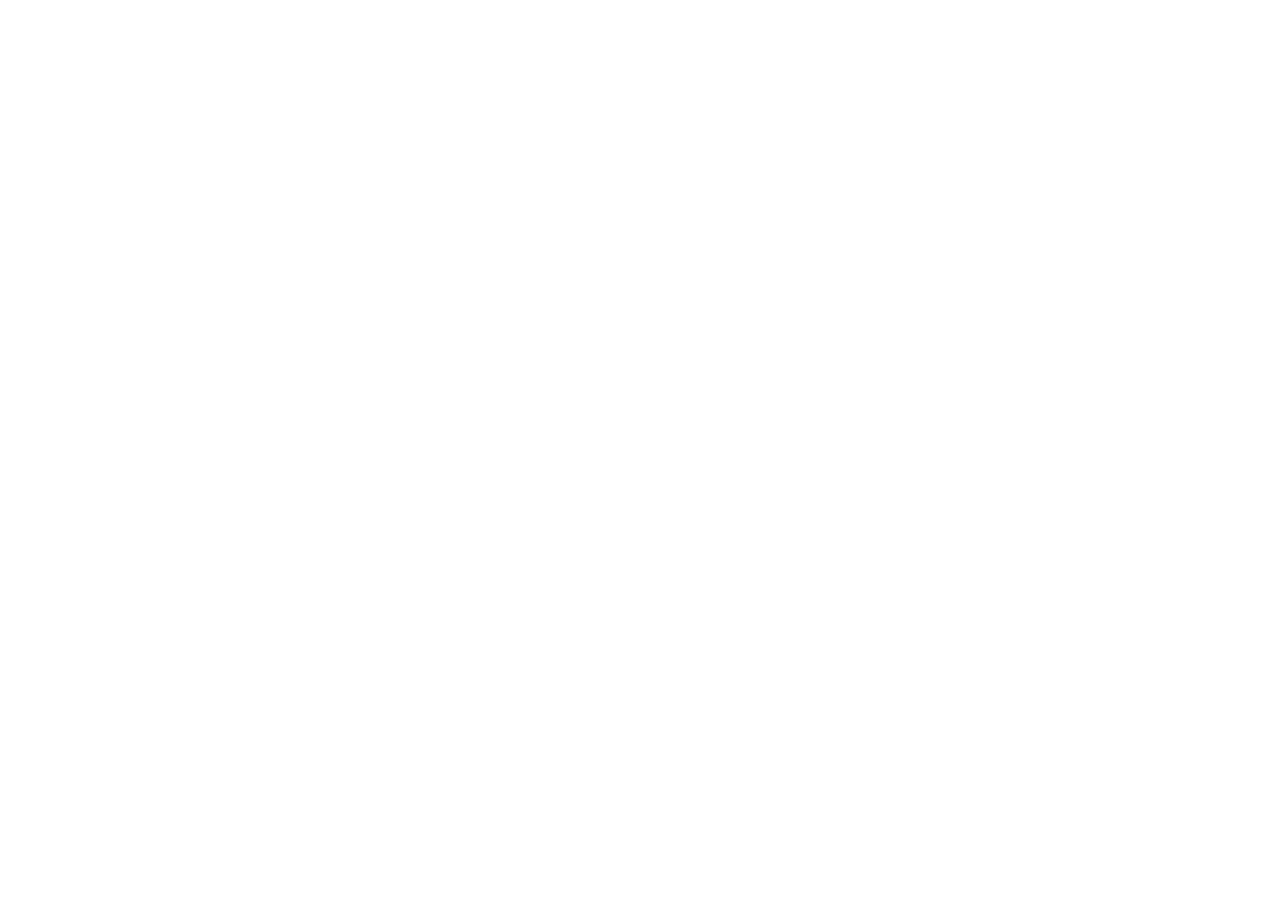
==== blog.html @ e5d5581f "message" ====
<!doctype html>
<html lang="en">

<head>
    <meta charset="utf-8">
    <meta name="viewport" content="width=device-width, initial-scale=1">
    <title>Blogs</title>
    <link href="https://cdn.jsdelivr.net/npm/bootstrap@5.2.1/dist/css/bootstrap.min.css" rel="stylesheet"
        integrity="sha384-iYQeCzEYFbKjA/T2uDLTpkwGzCiq6soy8tYaI1GyVh/UjpbCx/TYkiZhlZB6+fzT" crossorigin="anonymous">
</head>

<body>



    <script src="https://cdn.jsdelivr.net/npm/bootstrap@5.2.1/dist/js/bootstrap.bundle.min.js"
        integrity="sha384-u1OknCvxWvY5kfmNBILK2hRnQC3Pr17a+RTT6rIHI7NnikvbZlHgTPOOmMi466C8"
        crossorigin="anonymous"></script>
</body>

</html>
<!-- yes i do it  -->
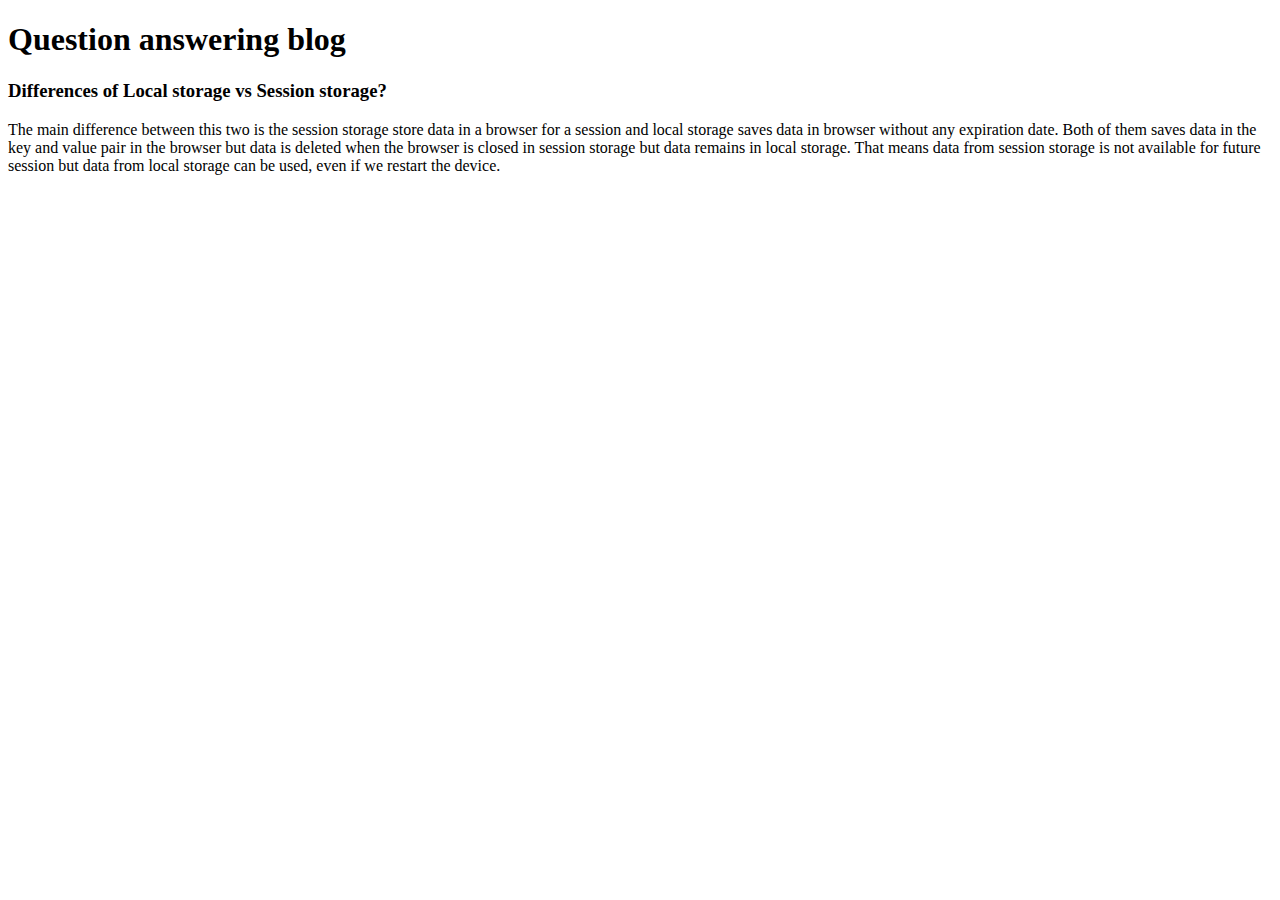
==== commit 9d322183: "blog update" ====
--- a/blog.html
+++ b/blog.html
@@ -11,6 +11,25 @@
 
 <body>
 
+    <header class="container my-4">
+        <h1 class="text-center text-primary">Question answering blog</h1>
+    </header>
+
+    <main>
+        <section class="container my-4">
+            <article>
+                <h3>Differences of Local storage vs Session storage?</h3>
+                <p>The main difference between this two is the session storage store data in a browser for a session and
+                    local storage saves data in browser without any expiration date. Both of them saves data in the key
+                    and value pair in the browser but data is deleted when the browser is closed in session storage but
+                    data remains in local storage. That means data from session storage is not available for future
+                    session but data from local storage can be used, even if we restart the device.</p>
+            </article>
+
+
+
+        </section>
+    </main>
 
 
     <script src="https://cdn.jsdelivr.net/npm/bootstrap@5.2.1/dist/js/bootstrap.bundle.min.js"
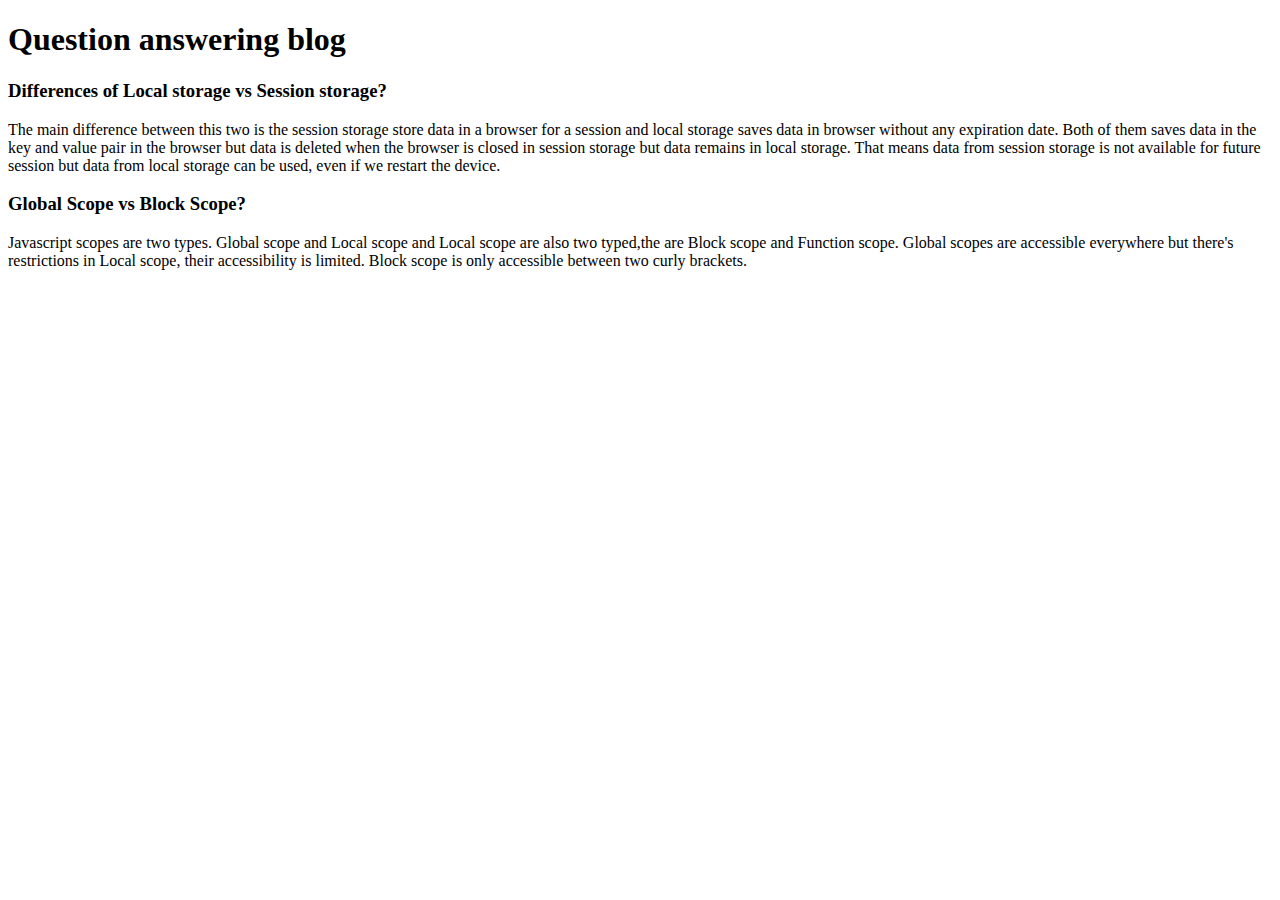
==== commit d5ff12d1: "blog-content-update" ====
--- a/blog.html
+++ b/blog.html
@@ -26,6 +26,13 @@
                     session but data from local storage can be used, even if we restart the device.</p>
             </article>
 
+            <article>
+                <h3>Global Scope vs Block Scope?</h3>
+                <p>Javascript scopes are two types. Global scope and Local scope and Local scope are also two typed,the
+                    are Block scope and Function scope. Global scopes are accessible everywhere but there's restrictions
+                    in Local scope, their accessibility is limited. Block scope is only accessible between two curly
+                    brackets.</p>
+            </article>
 
 
         </section>
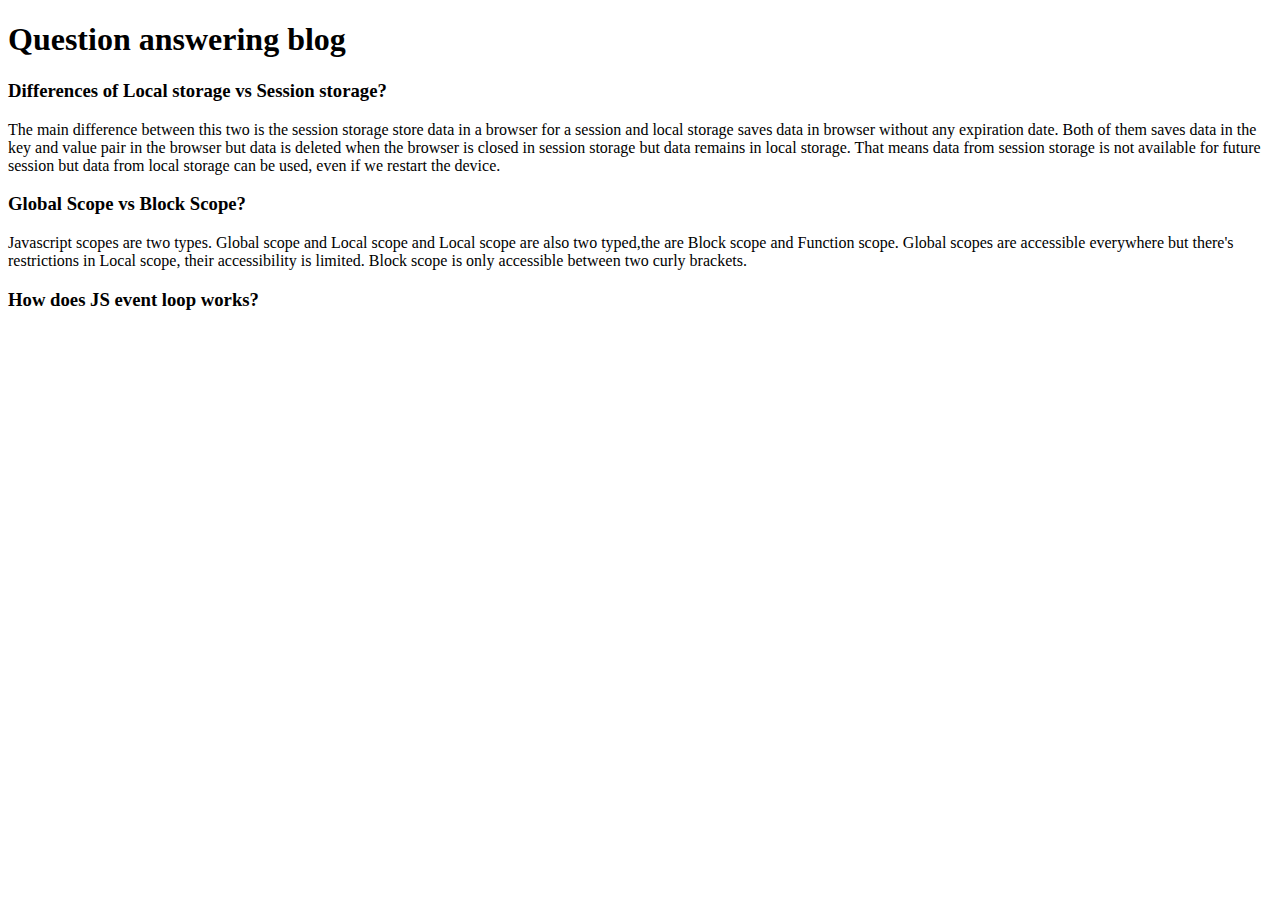
==== commit eac8ced8: "add update" ====
--- a/blog.html
+++ b/blog.html
@@ -34,6 +34,12 @@
                     brackets.</p>
             </article>
 
+            <article>
+                <h3>How does JS event loop works?</h3>
+
+            </article>
+
+
 
         </section>
     </main>
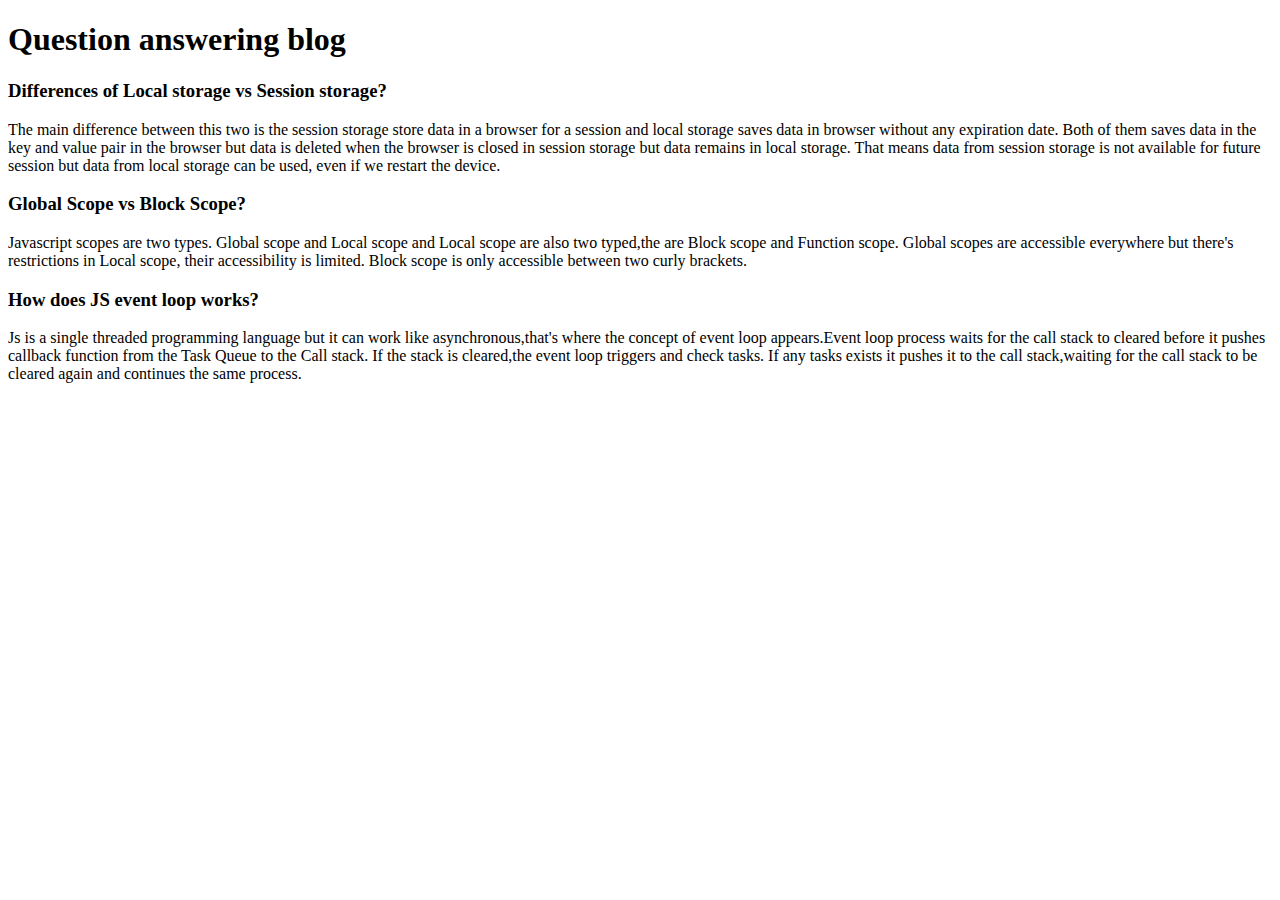
==== commit 1032e5b9: "new content update" ====
--- a/blog.html
+++ b/blog.html
@@ -36,7 +36,13 @@
 
             <article>
                 <h3>How does JS event loop works?</h3>
-
+                <p>Js is a single threaded programming language but it can work like asynchronous,that's where the
+                    concept of event loop appears.Event loop process waits for the call stack to cleared before it
+                    pushes callback
+                    function from the
+                    Task Queue to the Call stack. If the stack is cleared,the event loop triggers and check tasks. If
+                    any tasks exists it pushes it to the call stack,waiting for the call stack to be cleared again and
+                    continues the same process.</p>
             </article>
 
 
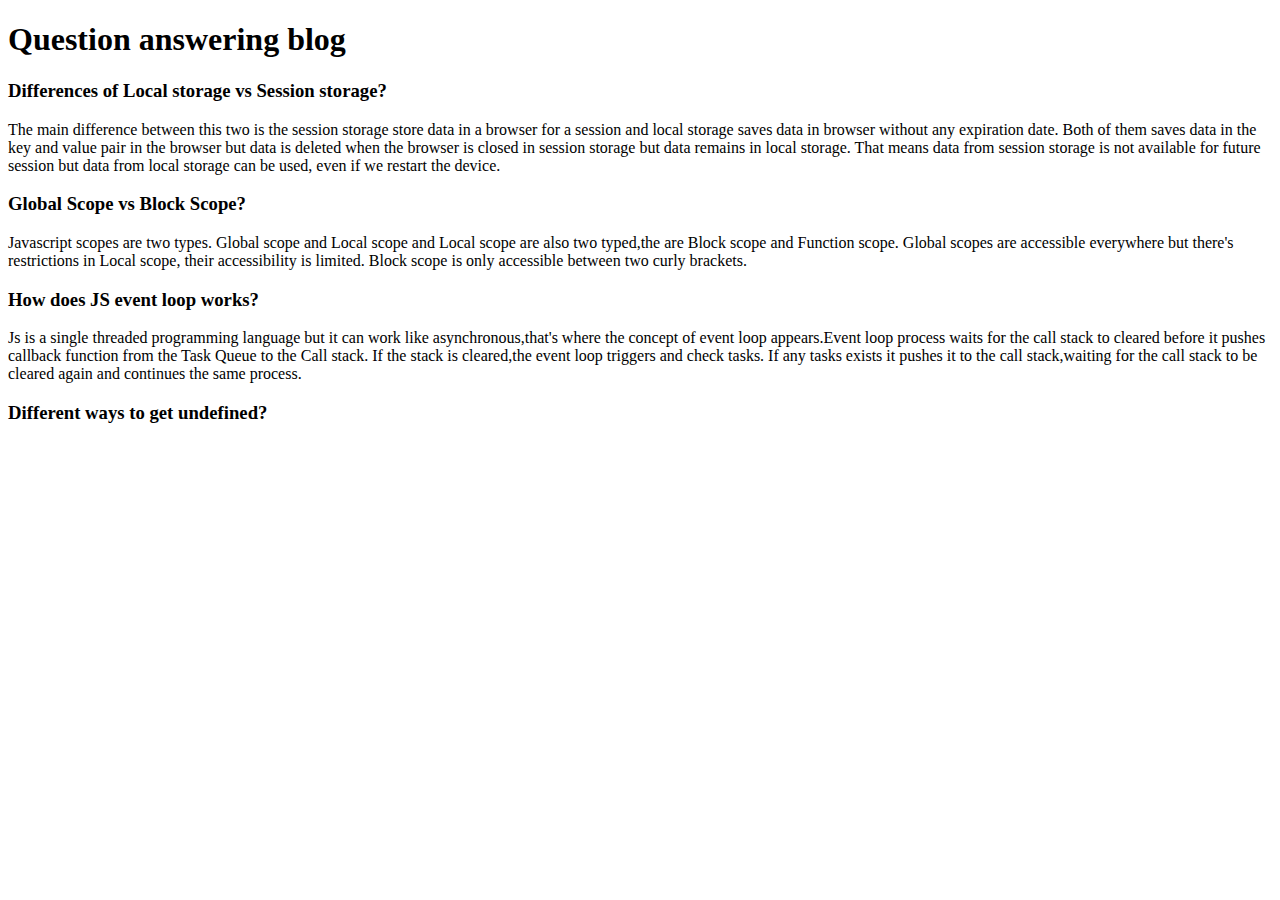
==== commit b7a5e7d9: "new artical add" ====
--- a/blog.html
+++ b/blog.html
@@ -45,6 +45,10 @@
                     continues the same process.</p>
             </article>
 
+            <article>
+                <h3>Different ways to get undefined?</h3>
+
+            </article>
 
 
         </section>
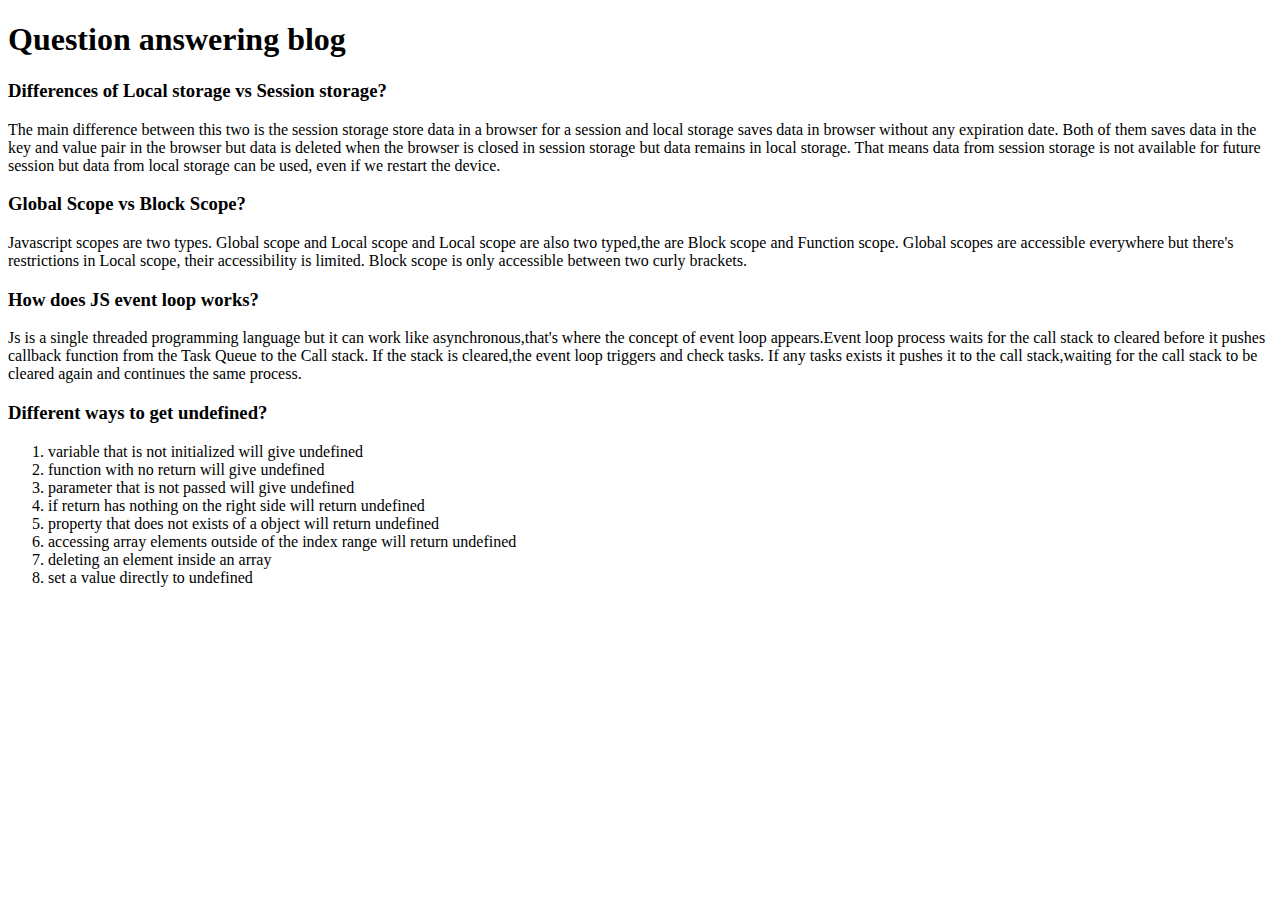
==== commit 9866a6ef: "add blog comment" ====
--- a/blog.html
+++ b/blog.html
@@ -47,6 +47,16 @@
 
             <article>
                 <h3>Different ways to get undefined?</h3>
+                <ol>
+                    <li>variable that is not initialized will give undefined</li>
+                    <li>function with no return will give undefined</li>
+                    <li>parameter that is not passed will give undefined</li>
+                    <li>if return has nothing on the right side will return undefined</li>
+                    <li>property that does not exists of a object will return undefined</li>
+                    <li>accessing array elements outside of the index range will return undefined</li>
+                    <li>deleting an element inside an array</li>
+                    <li>set a value directly to undefined</li>
+                </ol>
 
             </article>
 
